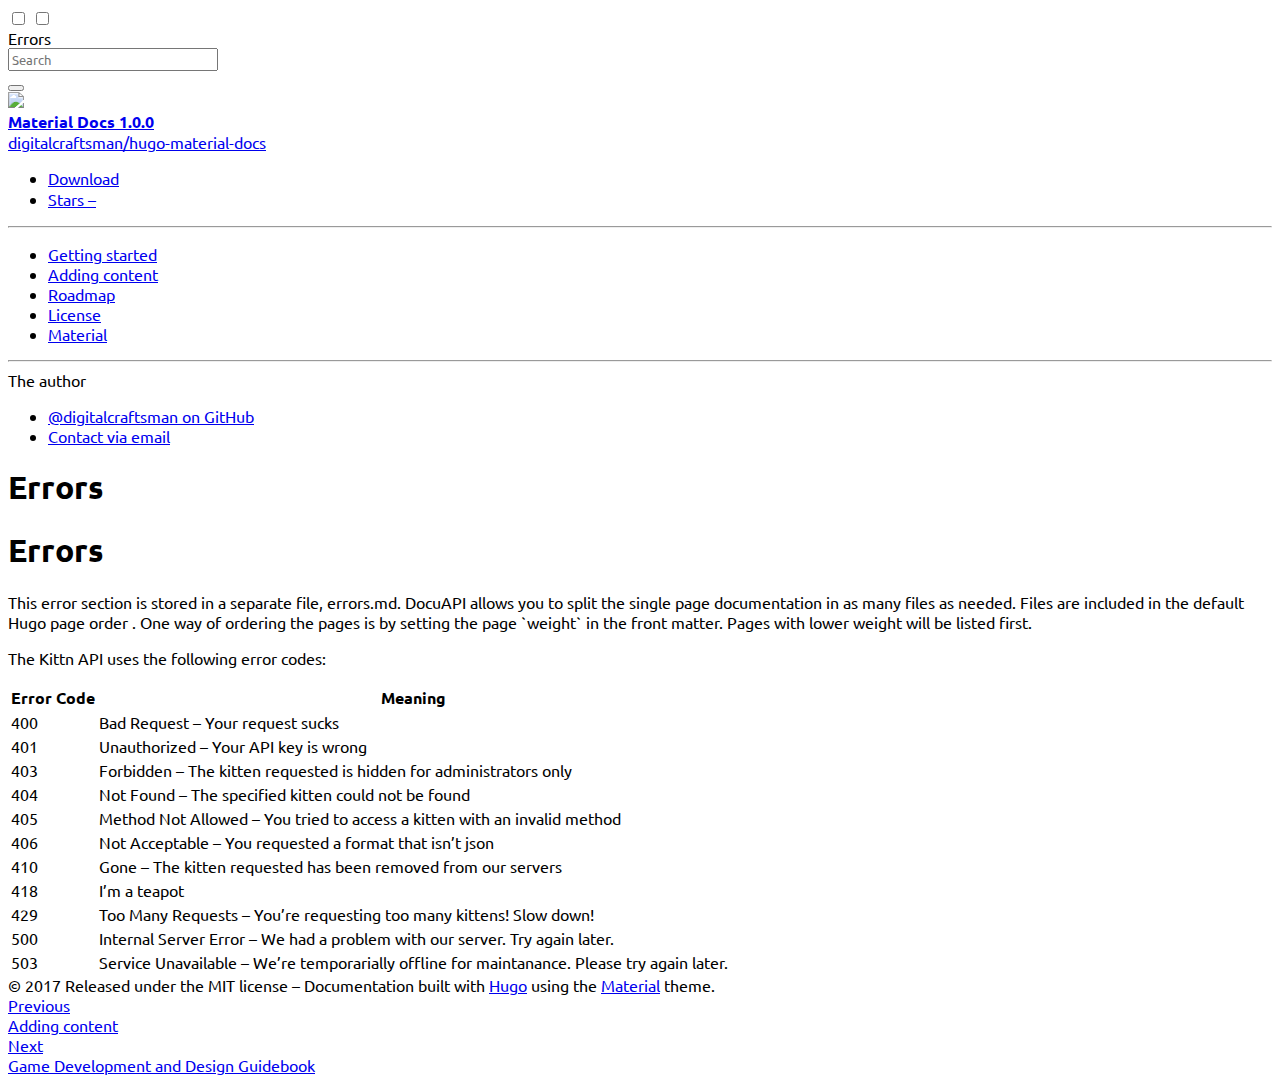
==== errors/index.html @ ba8a4de8 "Pre-Git site added" ====
<!DOCTYPE html>
  
  
  
  
   <html class="no-js"> 

  <head lang="en-us">
    <meta charset="utf-8">
    <meta name="viewport" content="width=device-width,user-scalable=no,initial-scale=1,maximum-scale=1">
    <meta http-equiv="X-UA-Compatible" content="IE=10" />
    <title>Errors - Material Docs</title>
    <meta name="generator" content="Hugo 0.25.1" />

    
    <meta name="description" content="A material design theme for documentations.">
    
    <link rel="canonical" href="#ZgotmplZ">
    
    <meta name="author" content="Digitalcraftsman">
    

    <meta property="og:url" content="localhost:1313/errors/">
    <meta property="og:title" content="Material Docs">
    <meta property="og:image" content="localhost:1313">
    <meta name="apple-mobile-web-app-title" content="Material Docs">
    <meta name="apple-mobile-web-app-capable" content="yes">
    <meta name="apple-mobile-web-app-status-bar-style" content="black-translucent">

    <link rel="shortcut icon" type="image/x-icon" href="#ZgotmplZ">
    <link rel="icon" type="image/x-icon" href="#ZgotmplZ">

    <style>
      @font-face {
        font-family: 'Icon';
        src: url('#ZgotmplZ');
        src: url('#ZgotmplZ')
               format('embedded-opentype'),
             url('#ZgotmplZ')
               format('woff'),
             url('#ZgotmplZ')
               format('truetype'),
             url('#ZgotmplZ')
               format('svg');
        font-weight: normal;
        font-style: normal;
      }
    </style>

    <link rel="stylesheet" href="#ZgotmplZ">
    <link rel="stylesheet" href="#ZgotmplZ">
    <link rel="stylesheet" href="#ZgotmplZ">
    <link rel="stylesheet" href="#ZgotmplZ">

    
    
    
    <link rel="stylesheet" href="//fonts.googleapis.com/css?family=Ubuntu:400,700|Ubuntu&#43;Mono">
    <style>
      body, input {
        font-family: 'Ubuntu', Helvetica, Arial, sans-serif;
      }
      pre, code {
        font-family: 'Ubuntu Mono', 'Courier New', 'Courier', monospace;
      }
    </style>

    
    <script src="#ZgotmplZ"></script>

    

  </head>
  <body class="palette-primary-red palette-accent-teal">



	
	


<div class="backdrop">
	<div class="backdrop-paper"></div>
</div>

<input class="toggle" type="checkbox" id="toggle-drawer">
<input class="toggle" type="checkbox" id="toggle-search">
<label class="toggle-button overlay" for="toggle-drawer"></label>

<header class="header">
	<nav aria-label="Header">
  <div class="bar default">
    <div class="button button-menu" role="button" aria-label="Menu">
      <label class="toggle-button icon icon-menu" for="toggle-drawer">
        <span></span>
      </label>
    </div>
    <div class="stretch">
      <div class="title">
        Errors
      </div>
    </div>

    

    
    <div class="button button-github" role="button" aria-label="GitHub">
      <a href="https://github.com/digitalcraftsman" title="@digitalcraftsman on GitHub" target="_blank" class="toggle-button icon icon-github"></a>
    </div>
    
    
        
  </div>
  <div class="bar search">
    <div class="button button-close" role="button" aria-label="Close">
      <label class="toggle-button icon icon-back" for="toggle-search"></label>
    </div>
    <div class="stretch">
      <div class="field">
        <input class="query" type="text" placeholder="Search" autocapitalize="off" autocorrect="off" autocomplete="off" spellcheck>
      </div>
    </div>
    <div class="button button-reset" role="button" aria-label="Search">
      <button class="toggle-button icon icon-close" id="reset-search"></button>
    </div>
  </div>
</nav>
</header>

<main class="main">
	<div class="drawer">
		<nav aria-label="Navigation">
  <a href="https://github.com/digitalcraftsman/hugo-material-docs" class="project">
    <div class="banner">
      
        <div class="logo">
          <img src="localhost:1313images/logo.png">
        </div>
      
      <div class="name">
        <strong>Material Docs <span class="version">1.0.0</span></strong>
        
          <br>
          digitalcraftsman/hugo-material-docs
        
      </div>
    </div>
  </a>

  <div class="scrollable">
    <div class="wrapper">
      
        <ul class="repo">
          <li class="repo-download">
            <a href="https://github.com/digitalcraftsman/hugo-material-docs/archive/master.zip" target="_blank" title="Download" data-action="download">
              <i class="icon icon-download"></i> Download
            </a>
          </li>
          <li class="repo-stars">
            <a href="https://github.com/digitalcraftsman/hugo-material-docs/stargazers" target="_blank" title="Stargazers" data-action="star">
              <i class="icon icon-star"></i> Stars
              <span class="count">&ndash;</span>
            </a>
          </li>
        </ul>
        <hr>
      

      <div class="toc">
        
        <ul>
          




<li>
  
    



<a  title="Getting started" href="localhost:1313/getting-started/">
	
	Getting started
</a>



  
</li>



<li>
  
    



<a  title="Adding content" href="localhost:1313/adding-content/">
	
	Adding content
</a>



  
</li>



<li>
  
    



<a  title="Roadmap" href="localhost:1313/roadmap/">
	
	Roadmap
</a>



  
</li>



<li>
  
    



<a  title="License" href="localhost:1313/license/">
	
	License
</a>



  
</li>



<li>
  
    



<a  title="Material" href="localhost:1313/">
	
	Material
</a>



  
</li>


        </ul>
        

        
        <hr>
        <span class="section">The author</span>
        
        <ul>
          

          
          <li>
            <a href="https://github.com/digitalcraftsman" target="_blank" title="@digitalcraftsman on GitHub">
              @digitalcraftsman on GitHub
            </a>
          </li>
          

          
          <li>
            <a href="mailto:hello@email.com" title="Email of hello@email.com">
              Contact via email
            </a>
          </li>
          
        </ul>
        
      </div>
    </div>
  </div>
</nav>

	</div>

	<article class="article">
		<div class="wrapper">
			<h1>Errors </h1>

			

<h1 id="errors">Errors</h1>

<aside class="notice">This error section is stored in a separate file, errors.md. DocuAPI allows you to split the single page documentation in as many files as needed. Files are included in the  default Hugo page order . One way of ordering the pages is by setting the page `weight` in the front matter. Pages with lower weight will be listed first.</aside>

<p>The Kittn API uses the following error codes:</p>

<table>
<thead>
<tr>
<th>Error Code</th>
<th>Meaning</th>
</tr>
</thead>

<tbody>
<tr>
<td>400</td>
<td>Bad Request &ndash; Your request sucks</td>
</tr>

<tr>
<td>401</td>
<td>Unauthorized &ndash; Your API key is wrong</td>
</tr>

<tr>
<td>403</td>
<td>Forbidden &ndash; The kitten requested is hidden for administrators only</td>
</tr>

<tr>
<td>404</td>
<td>Not Found &ndash; The specified kitten could not be found</td>
</tr>

<tr>
<td>405</td>
<td>Method Not Allowed &ndash; You tried to access a kitten with an invalid method</td>
</tr>

<tr>
<td>406</td>
<td>Not Acceptable &ndash; You requested a format that isn&rsquo;t json</td>
</tr>

<tr>
<td>410</td>
<td>Gone &ndash; The kitten requested has been removed from our servers</td>
</tr>

<tr>
<td>418</td>
<td>I&rsquo;m a teapot</td>
</tr>

<tr>
<td>429</td>
<td>Too Many Requests &ndash; You&rsquo;re requesting too many kittens! Slow down!</td>
</tr>

<tr>
<td>500</td>
<td>Internal Server Error &ndash; We had a problem with our server. Try again later.</td>
</tr>

<tr>
<td>503</td>
<td>Service Unavailable &ndash; We&rsquo;re temporarially offline for maintanance. Please try again later.</td>
</tr>
</tbody>
</table>


			<aside class="copyright" role="note">
				
				&copy; 2017 Released under the MIT license &ndash;
				
				Documentation built with
				<a href="https://www.gohugo.io" target="_blank">Hugo</a>
				using the
				<a href="http://github.com/digitalcraftsman/hugo-material-docs" target="_blank">Material</a> theme.
			</aside>

			<footer class="footer">
				

<nav class="pagination" aria-label="Footer">
  <div class="previous">
  
      <a href="#ZgotmplZ" title="Adding content">
        <span class="direction">
          Previous
        </span>
        <div class="page">
          <div class="button button-previous" role="button" aria-label="Previous">
            <i class="icon icon-back"></i>
          </div>
          <div class="stretch">
            <div class="title">
              Adding content
            </div>
          </div>
        </div>
      </a>
  
  </div>

  <div class="next">
  
      <a href="#ZgotmplZ" title="Game Development and Design Guidebook">
        <span class="direction">
          Next
        </span>
        <div class="page">
          <div class="stretch">
            <div class="title">
              Game Development and Design Guidebook
            </div>
          </div>
          <div class="button button-next" role="button" aria-label="Next">
            <i class="icon icon-forward"></i>
          </div>
        </div>
      </a>
  
  </div>
</nav>





			</footer>
		</div>
	</article>

	<div class="results" role="status" aria-live="polite">
		<div class="scrollable">
			<div class="wrapper">
				<div class="meta"></div>
				<div class="list"></div>
			</div>
		</div>
	</div>
</main>

    <script>
    
      var base_url = 'localhost:1313';
      var repo_id  = 'digitalcraftsman\/hugo-material-docs';
    
    </script>

    <script src="#ZgotmplZ"></script>
    

    <script>
      /* Add headers to scrollspy */
      var headers   = document.getElementsByTagName("h2");
      var scrollspy = document.getElementById('scrollspy');

      if(scrollspy) {
        if(headers.length > 0) {
          for(var i = 0; i < headers.length; i++) {
            var li = document.createElement("li");
            li.setAttribute("class", "anchor");

            var a  = document.createElement("a");
            a.setAttribute("href", "#" + headers[i].id);
            a.setAttribute("title", headers[i].innerHTML);
            a.innerHTML = headers[i].innerHTML;

            li.appendChild(a)
            scrollspy.appendChild(li);
          }
        } else {
          scrollspy.parentElement.removeChild(scrollspy)
        }


        /* Add permanent link next to the headers */
        var headers = document.querySelectorAll("h1, h2, h3, h4, h5, h6");

        for(var i = 0; i < headers.length; i++) {
            var a = document.createElement("a");
            a.setAttribute("class", "headerlink");
            a.setAttribute("href", "#" + headers[i].id);
            a.setAttribute("title", "Permanent link")
            a.innerHTML = "#";
            headers[i].appendChild(a);
        }
      }
    </script>

    

    <script src="//cdnjs.cloudflare.com/ajax/libs/highlight.js/9.8.0/highlight.min.js"></script>
    <script>hljs.initHighlightingOnLoad();</script>
  </body>
</html>
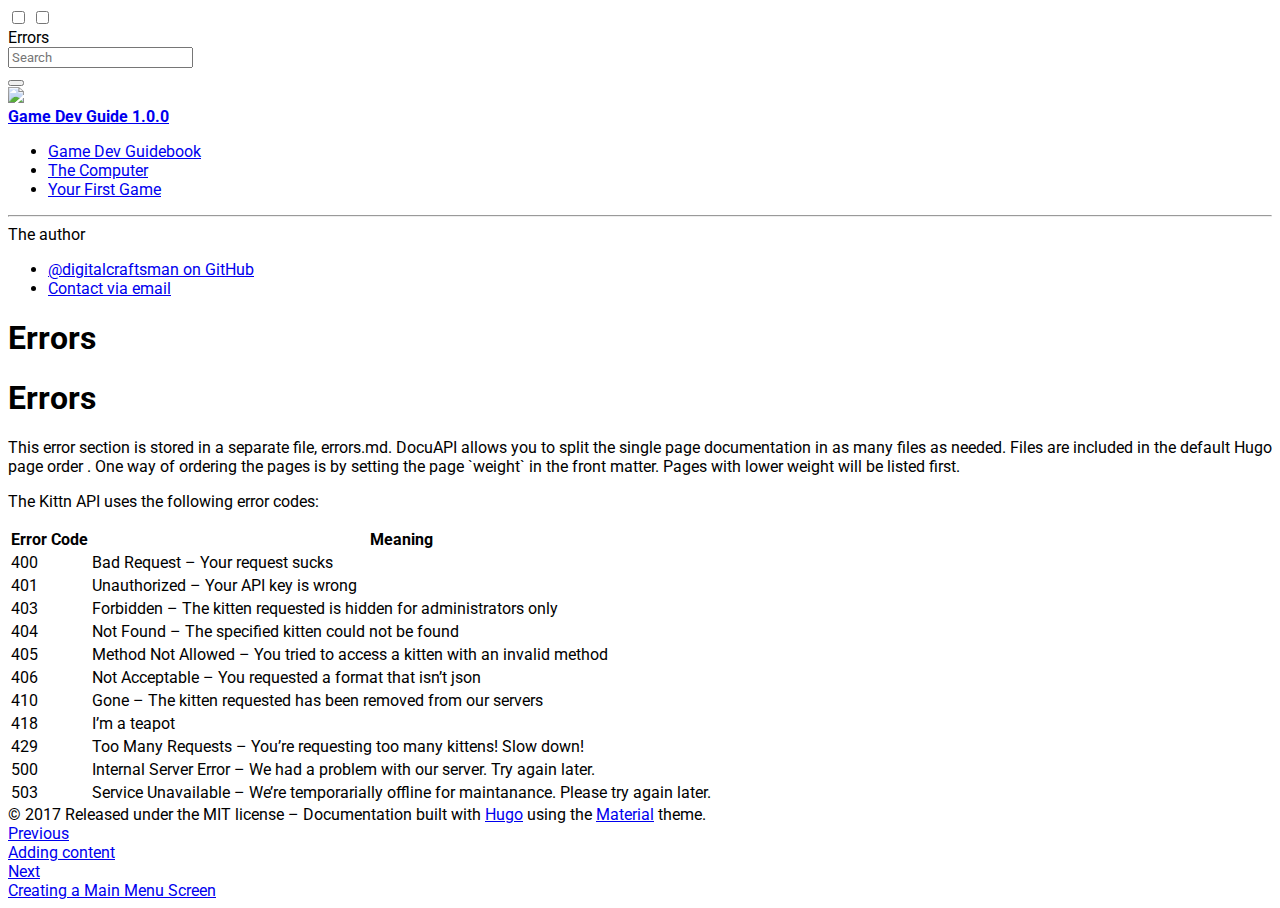
==== commit d5a395b3: "Fixing Stylesheets" ====
--- a/errors/index.html
+++ b/errors/index.html
@@ -9,56 +9,56 @@
     <meta charset="utf-8">
     <meta name="viewport" content="width=device-width,user-scalable=no,initial-scale=1,maximum-scale=1">
     <meta http-equiv="X-UA-Compatible" content="IE=10" />
-    <title>Errors - Material Docs</title>
+    <title>Errors - Game Dev Guide</title>
     <meta name="generator" content="Hugo 0.25.1" />
 
     
-    <meta name="description" content="A material design theme for documentations.">
-    
-    <link rel="canonical" href="#ZgotmplZ">
-    
-    <meta name="author" content="Digitalcraftsman">
-    
-
-    <meta property="og:url" content="localhost:1313/errors/">
-    <meta property="og:title" content="Material Docs">
-    <meta property="og:image" content="localhost:1313">
-    <meta name="apple-mobile-web-app-title" content="Material Docs">
+    <meta name="description" content="A Game Development Guidebook.">
+    
+    <link rel="canonical" href="jwStevens.github.io/errors/">
+    
+    <meta name="author" content="Jed Stevens">
+    
+
+    <meta property="og:url" content="jwStevens.github.io/errors/">
+    <meta property="og:title" content="Game Dev Guide">
+    <meta property="og:image" content="jwStevens.github.io/images/logo.png">
+    <meta name="apple-mobile-web-app-title" content="Game Dev Guide">
     <meta name="apple-mobile-web-app-capable" content="yes">
     <meta name="apple-mobile-web-app-status-bar-style" content="black-translucent">
 
-    <link rel="shortcut icon" type="image/x-icon" href="#ZgotmplZ">
-    <link rel="icon" type="image/x-icon" href="#ZgotmplZ">
+    <link rel="shortcut icon" type="image/x-icon" href="jwStevens.github.io/images/favicon.ico">
+    <link rel="icon" type="image/x-icon" href="jwStevens.github.io/images/favicon.ico">
 
     <style>
       @font-face {
         font-family: 'Icon';
-        src: url('#ZgotmplZ');
-        src: url('#ZgotmplZ')
+        src: url('jwStevens.github.io/fonts/icon.eot');
+        src: url('jwStevens.github.io/fonts/icon.eot')
                format('embedded-opentype'),
-             url('#ZgotmplZ')
+             url('jwStevens.github.io/fonts/icon.woff')
                format('woff'),
-             url('#ZgotmplZ')
+             url('jwStevens.github.io/fonts/icon.ttf')
                format('truetype'),
-             url('#ZgotmplZ')
+             url('jwStevens.github.io/fonts/icon.svg')
                format('svg');
         font-weight: normal;
         font-style: normal;
       }
     </style>
 
-    <link rel="stylesheet" href="#ZgotmplZ">
-    <link rel="stylesheet" href="#ZgotmplZ">
-    <link rel="stylesheet" href="#ZgotmplZ">
-    <link rel="stylesheet" href="#ZgotmplZ">
-
-    
-    
-    
-    <link rel="stylesheet" href="//fonts.googleapis.com/css?family=Ubuntu:400,700|Ubuntu&#43;Mono">
+    <link rel="stylesheet" href="jwStevens.github.io/stylesheets/application.css">
+    <link rel="stylesheet" href="jwStevens.github.io/stylesheets/temporary.css">
+    <link rel="stylesheet" href="jwStevens.github.io/stylesheets/palettes.css">
+    <link rel="stylesheet" href="jwStevens.github.io/stylesheets/highlight/highlight.css">
+
+    
+    
+    
+    <link rel="stylesheet" href="//fonts.googleapis.com/css?family=Roboto:400,700|Ubuntu&#43;Mono">
     <style>
       body, input {
-        font-family: 'Ubuntu', Helvetica, Arial, sans-serif;
+        font-family: 'Roboto', Helvetica, Arial, sans-serif;
       }
       pre, code {
         font-family: 'Ubuntu Mono', 'Courier New', 'Courier', monospace;
@@ -66,17 +66,16 @@
     </style>
 
     
-    <script src="#ZgotmplZ"></script>
+    <link rel="stylesheet" href="jwStevens.github.io/stylesheets/application.css">
+    
+    <script src="jwStevens.github.io/javascripts/modernizr.js"></script>
 
     
 
   </head>
-  <body class="palette-primary-red palette-accent-teal">
-
-
-
-	
-	
+  <body class="palette-primary-deep-orange palette-accent-orange">
+
+
 
 
 <div class="backdrop">
@@ -130,18 +129,15 @@
 <main class="main">
 	<div class="drawer">
 		<nav aria-label="Navigation">
-  <a href="https://github.com/digitalcraftsman/hugo-material-docs" class="project">
+  <a href="jwStevens.github.io" class="project">
     <div class="banner">
       
         <div class="logo">
-          <img src="localhost:1313images/logo.png">
+          <img src="jwStevens.github.ioimages/logo.png">
         </div>
       
       <div class="name">
-        <strong>Material Docs <span class="version">1.0.0</span></strong>
-        
-          <br>
-          digitalcraftsman/hugo-material-docs
+        <strong>Game Dev Guide <span class="version">1.0.0</span></strong>
         
       </div>
     </div>
@@ -150,21 +146,6 @@
   <div class="scrollable">
     <div class="wrapper">
       
-        <ul class="repo">
-          <li class="repo-download">
-            <a href="https://github.com/digitalcraftsman/hugo-material-docs/archive/master.zip" target="_blank" title="Download" data-action="download">
-              <i class="icon icon-download"></i> Download
-            </a>
-          </li>
-          <li class="repo-stars">
-            <a href="https://github.com/digitalcraftsman/hugo-material-docs/stargazers" target="_blank" title="Stargazers" data-action="star">
-              <i class="icon icon-star"></i> Stars
-              <span class="count">&ndash;</span>
-            </a>
-          </li>
-        </ul>
-        <hr>
-      
 
       <div class="toc">
         
@@ -180,9 +161,9 @@
 
 
 
-<a  title="Getting started" href="localhost:1313/getting-started/">
+<a  title="Game Dev Guidebook" href="jwStevens.github.io/">
 	
-	Getting started
+	Game Dev Guidebook
 </a>
 
 
@@ -198,9 +179,9 @@
 
 
 
-<a  title="Adding content" href="localhost:1313/adding-content/">
+<a  title="The Computer" href="jwStevens.github.io/the_computer/">
 	
-	Adding content
+	The Computer
 </a>
 
 
@@ -216,45 +197,9 @@
 
 
 
-<a  title="Roadmap" href="localhost:1313/roadmap/">
+<a  title="Your First Game" href="jwStevens.github.io/creating_your_first_game/">
 	
-	Roadmap
-</a>
-
-
-
-  
-</li>
-
-
-
-<li>
-  
-    
-
-
-
-<a  title="License" href="localhost:1313/license/">
-	
-	License
-</a>
-
-
-
-  
-</li>
-
-
-
-<li>
-  
-    
-
-
-
-<a  title="Material" href="localhost:1313/">
-	
-	Material
+	Your First Game
 </a>
 
 
@@ -392,7 +337,7 @@
 <nav class="pagination" aria-label="Footer">
   <div class="previous">
   
-      <a href="#ZgotmplZ" title="Adding content">
+      <a href="jwStevens.github.io/adding-content/" title="Adding content">
         <span class="direction">
           Previous
         </span>
@@ -412,14 +357,14 @@
 
   <div class="next">
   
-      <a href="#ZgotmplZ" title="Game Development and Design Guidebook">
+      <a href="jwStevens.github.io/main_menu_screen/" title="Creating a Main Menu Screen">
         <span class="direction">
           Next
         </span>
         <div class="page">
           <div class="stretch">
             <div class="title">
-              Game Development and Design Guidebook
+              Creating a Main Menu Screen
             </div>
           </div>
           <div class="button button-next" role="button" aria-label="Next">
@@ -451,12 +396,12 @@
 
     <script>
     
-      var base_url = 'localhost:1313';
-      var repo_id  = 'digitalcraftsman\/hugo-material-docs';
+      var base_url = '';
+      var repo_id  = '';
     
     </script>
 
-    <script src="#ZgotmplZ"></script>
+    <script src="jwStevens.github.io/javascripts/application.js"></script>
     
 
     <script>
